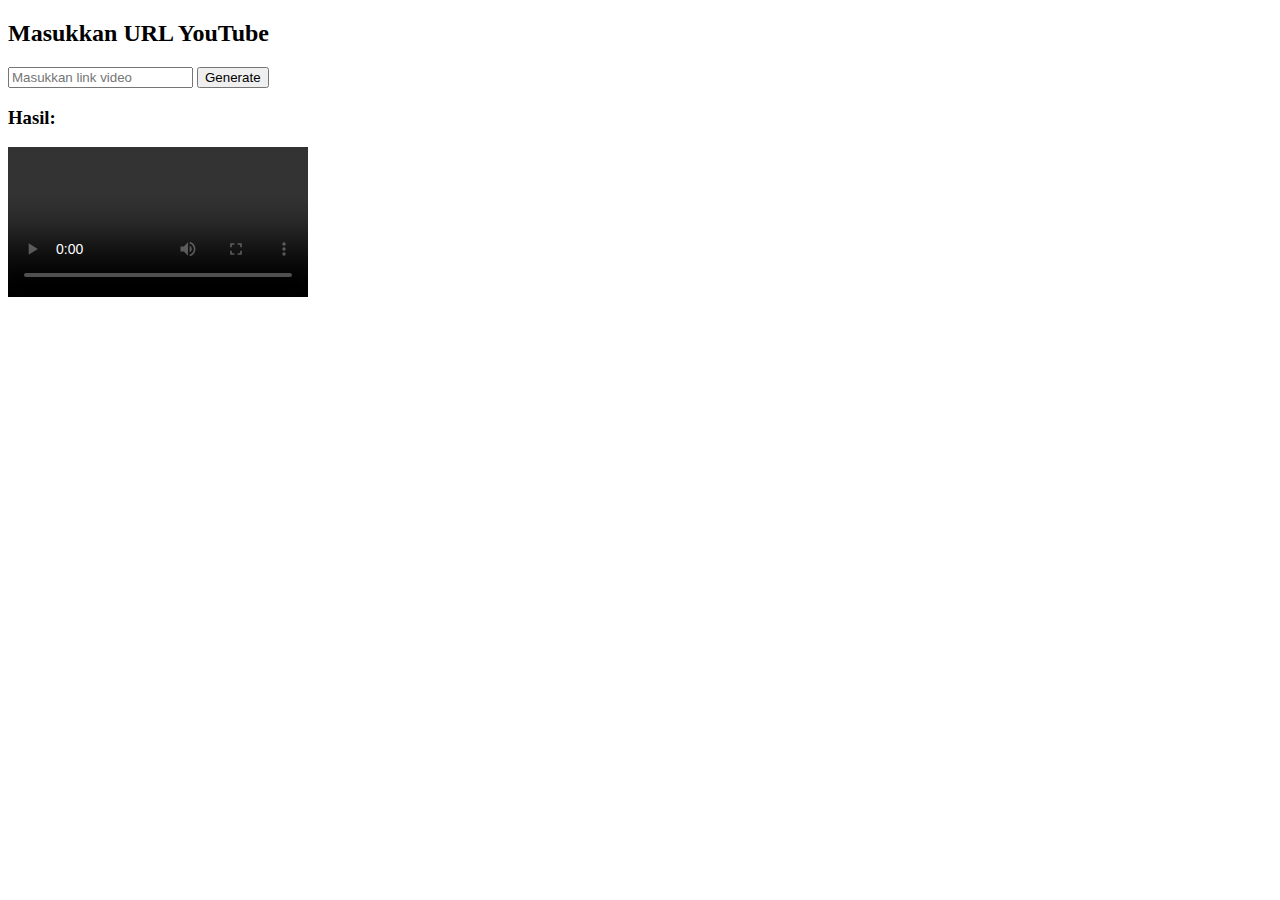
==== index.html @ be6b46d5 "Create index.html" ====
<!DOCTYPE html>
<html lang="id">
<head>
    <meta charset="UTF-8">
    <meta name="viewport" content="width=device-width, initial-scale=1.0">
    <title>AI YouTube Shorts Generator</title>
</head>
<body>
    <h2>Masukkan URL YouTube</h2>
    <input type="text" id="youtubeUrl" placeholder="Masukkan link video">
    <button onclick="generateShorts()">Generate</button>
    <h3>Hasil:</h3>
    <video id="shortsVideo" controls></video>

    <script>
        function generateShorts() {
            let url = document.getElementById("youtubeUrl").value;
            fetch('/generate', {
                method: "POST",
                headers: { "Content-Type": "application/json" },
                body: JSON.stringify({ url: url })
            })
            .then(response => response.json())
            .then(data => {
                document.getElementById("shortsVideo").src = data.video_url;
            });
        }
    </script>
</body>
</html>
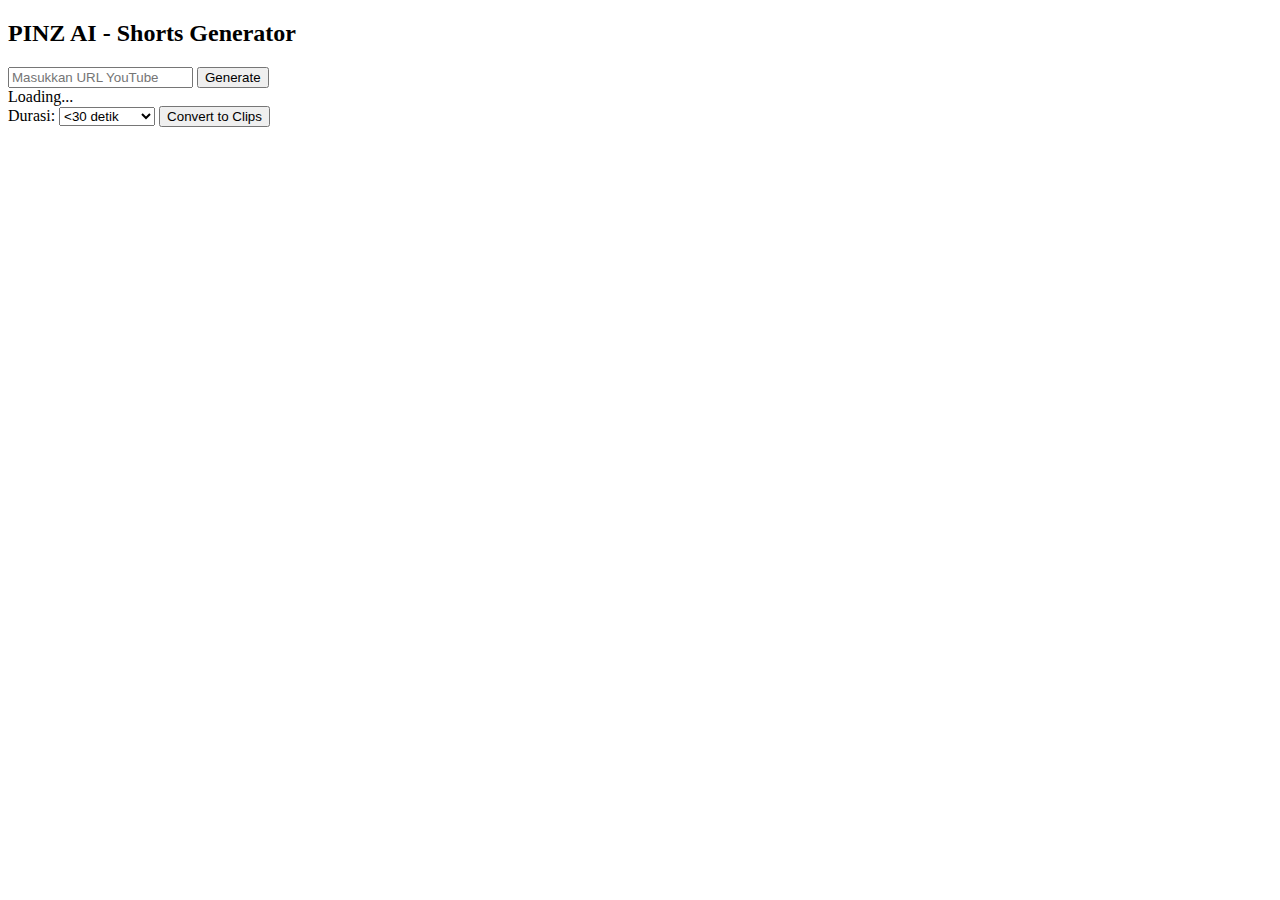
==== commit 8a3e1c0f: "Create index.html" ====
--- a/index.html
+++ b/index.html
@@ -3,28 +3,32 @@
 <head>
     <meta charset="UTF-8">
     <meta name="viewport" content="width=device-width, initial-scale=1.0">
-    <title>AI YouTube Shorts Generator</title>
+    <title>PINZ AI - Shorts Generator</title>
+    <link rel="stylesheet" href="style.css">
 </head>
 <body>
-    <h2>Masukkan URL YouTube</h2>
-    <input type="text" id="youtubeUrl" placeholder="Masukkan link video">
-    <button onclick="generateShorts()">Generate</button>
-    <h3>Hasil:</h3>
-    <video id="shortsVideo" controls></video>
+    <div class="container">
+        <h2 class="title">PINZ AI - Shorts Generator</h2>
+        
+        <input type="text" id="videoUrl" class="input-field" placeholder="Masukkan URL YouTube">
+        <button onclick="generate()" class="btn">Generate</button>
+        
+        <div id="loading" class="loading">Loading...</div>
+        
+        <div id="thumbnailContainer" class="thumbnail-container"></div>
+        
+        <label for="duration" class="label">Durasi:</label>
+        <select id="duration" class="dropdown">
+            <option value="short"> <30 detik</option>
+            <option value="medium">30-60 detik</option>
+            <option value="long">60-180 detik</option>
+        </select>
+        
+        <button onclick="convertToClips()" class="btn">Convert to Clips</button>
+        
+        <div id="clipsContainer" class="clips-container"></div>
+    </div>
 
-    <script>
-        function generateShorts() {
-            let url = document.getElementById("youtubeUrl").value;
-            fetch('/generate', {
-                method: "POST",
-                headers: { "Content-Type": "application/json" },
-                body: JSON.stringify({ url: url })
-            })
-            .then(response => response.json())
-            .then(data => {
-                document.getElementById("shortsVideo").src = data.video_url;
-            });
-        }
-    </script>
+    <script src="script.js"></script>
 </body>
 </html>
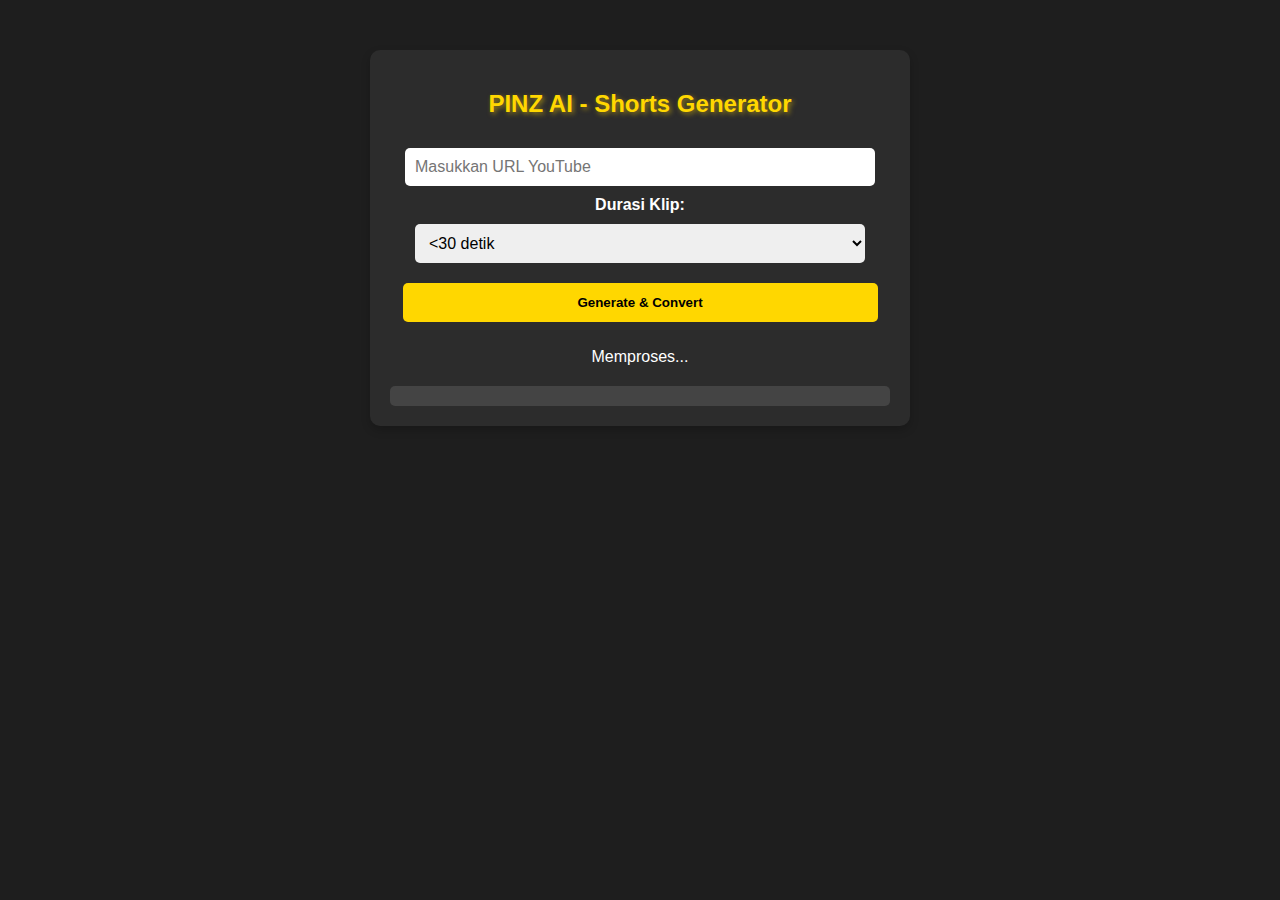
==== commit cab76522: "Create index.html" ====
--- a/index.html
+++ b/index.html
@@ -11,21 +11,22 @@
         <h2 class="title">PINZ AI - Shorts Generator</h2>
         
         <input type="text" id="videoUrl" class="input-field" placeholder="Masukkan URL YouTube">
-        <button onclick="generate()" class="btn">Generate</button>
         
-        <div id="loading" class="loading">Loading...</div>
-        
-        <div id="thumbnailContainer" class="thumbnail-container"></div>
-        
-        <label for="duration" class="label">Durasi:</label>
+        <label for="duration" class="label">Durasi Klip:</label>
         <select id="duration" class="dropdown">
             <option value="short"> <30 detik</option>
             <option value="medium">30-60 detik</option>
             <option value="long">60-180 detik</option>
         </select>
         
-        <button onclick="convertToClips()" class="btn">Convert to Clips</button>
+        <button onclick="processVideo()" class="btn">Generate & Convert</button>
         
+        <div id="loadingContainer" class="loading-container">
+            <div class="spinner"></div>
+            <p>Memproses...</p>
+        </div>
+
+        <div id="thumbnailContainer" class="thumbnail-container"></div>
         <div id="clipsContainer" class="clips-container"></div>
     </div>
 
--- a/style.css
+++ b/style.css
@@ -0,0 +1,79 @@
+body {
+    font-family: Arial, sans-serif;
+    background-color: #1e1e1e;
+    color: white;
+    text-align: center;
+    margin: 0;
+    padding: 0;
+}
+
+.container {
+    width: 90%;
+    max-width: 500px;
+    margin: 50px auto;
+    padding: 20px;
+    background-color: #2c2c2c;
+    border-radius: 10px;
+    box-shadow: 0px 4px 10px rgba(0, 0, 0, 0.2);
+}
+
+.title {
+    font-size: 24px;
+    font-weight: bold;
+    color: gold;
+    text-shadow: 2px 2px 5px rgba(255, 215, 0, 0.5);
+}
+
+.input-field, .dropdown {
+    width: 90%;
+    padding: 10px;
+    margin: 10px 0;
+    border: none;
+    border-radius: 5px;
+    font-size: 16px;
+}
+
+.btn {
+    width: 95%;
+    padding: 12px;
+    margin: 10px 0;
+    background-color: gold;
+    color: black;
+    font-weight: bold;
+    border: none;
+    border-radius: 5px;
+    cursor: pointer;
+    transition: 0.3s;
+}
+
+.btn:hover {
+    background-color: orange;
+}
+
+.loading {
+    display: none;
+    font-size: 16px;
+    color: lightgray;
+    margin: 10px 0;
+}
+
+.thumbnail-container img {
+    width: 100%;
+    max-width: 400px;
+    border-radius: 5px;
+    margin: 10px 0;
+}
+
+.label {
+    font-size: 16px;
+    font-weight: bold;
+    margin-top: 10px;
+}
+
+.clips-container {
+    margin-top: 20px;
+    padding: 10px;
+    background-color: #444;
+    border-radius: 5px;
+    font-size: 14px;
+}
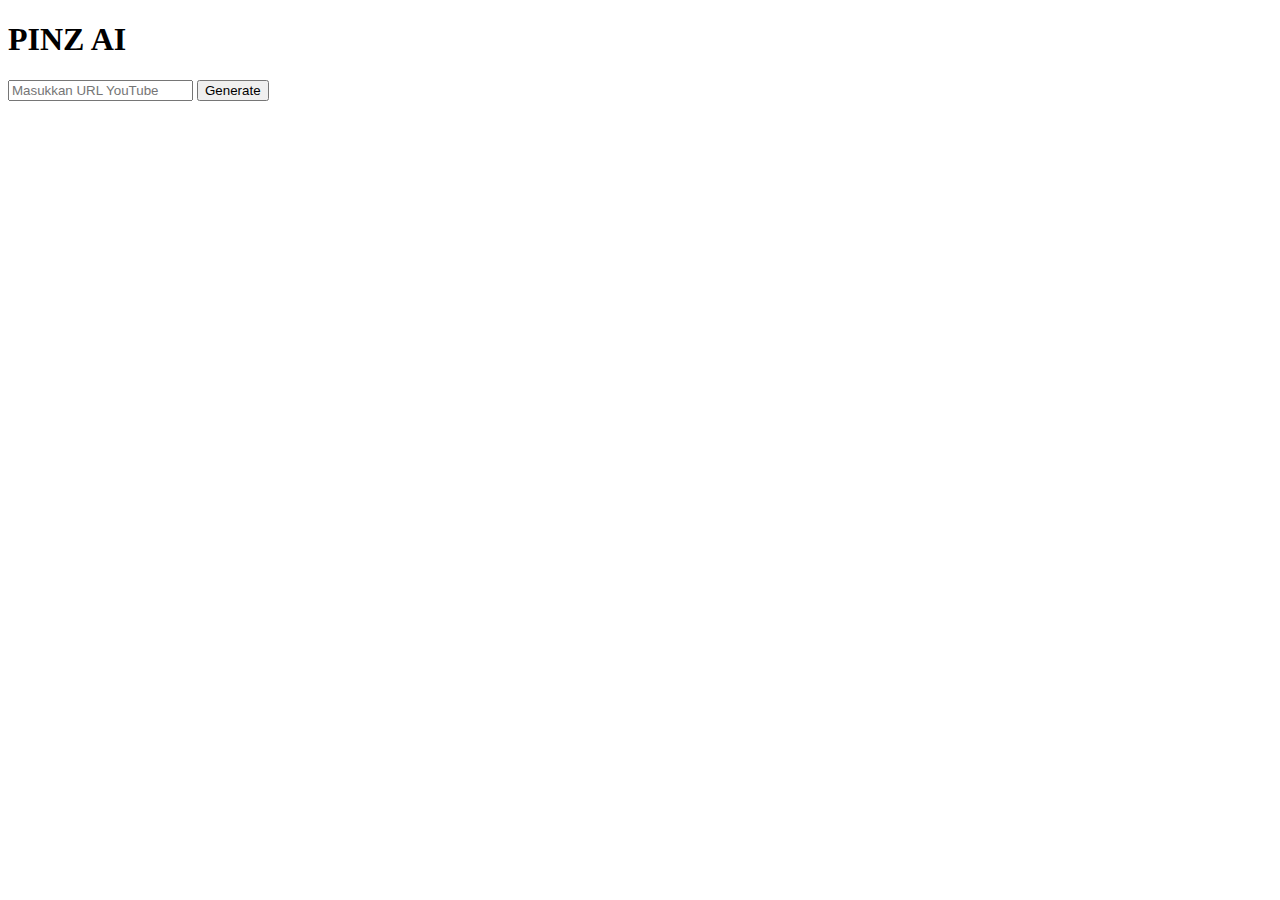
==== commit a5571011: "Create index.html" ====
--- a/index.html
+++ b/index.html
@@ -3,31 +3,32 @@
 <head>
     <meta charset="UTF-8">
     <meta name="viewport" content="width=device-width, initial-scale=1.0">
-    <title>PINZ AI - Shorts Generator</title>
-    <link rel="stylesheet" href="style.css">
+    <title>PINZ AI - YouTube Shorts Converter</title>
+    <link rel="stylesheet" href="styles.css">
 </head>
 <body>
     <div class="container">
-        <h2 class="title">PINZ AI - Shorts Generator</h2>
+        <h1 class="title">PINZ AI</h1>
+        <input type="text" id="youtubeUrl" placeholder="Masukkan URL YouTube">
+        <button id="generateBtn">Generate</button>
         
-        <input type="text" id="videoUrl" class="input-field" placeholder="Masukkan URL YouTube">
-        
-        <label for="duration" class="label">Durasi Klip:</label>
-        <select id="duration" class="dropdown">
-            <option value="short"> <30 detik</option>
-            <option value="medium">30-60 detik</option>
-            <option value="long">60-180 detik</option>
-        </select>
-        
-        <button onclick="processVideo()" class="btn">Generate & Convert</button>
-        
-        <div id="loadingContainer" class="loading-container">
-            <div class="spinner"></div>
-            <p>Memproses...</p>
+        <div id="videoInfo" style="display: none;">
+            <img id="thumbnail" src="" alt="Thumbnail Video">
+            <p id="title"></p>
+            <label for="duration">Pilih Durasi:</label>
+            <select id="duration">
+                <option value="30">Kurang dari 30 detik</option>
+                <option value="60">30 - 60 detik</option>
+                <option value="180">60 - 180 detik</option>
+            </select>
+            <button id="convertBtn">Convert to Clips</button>
+            <div id="progressContainer">
+                <div id="progressBar"></div>
+                <p id="progressText">0%</p>
+            </div>
         </div>
 
-        <div id="thumbnailContainer" class="thumbnail-container"></div>
-        <div id="clipsContainer" class="clips-container"></div>
+        <div id="clipsContainer"></div>
     </div>
 
     <script src="script.js"></script>
